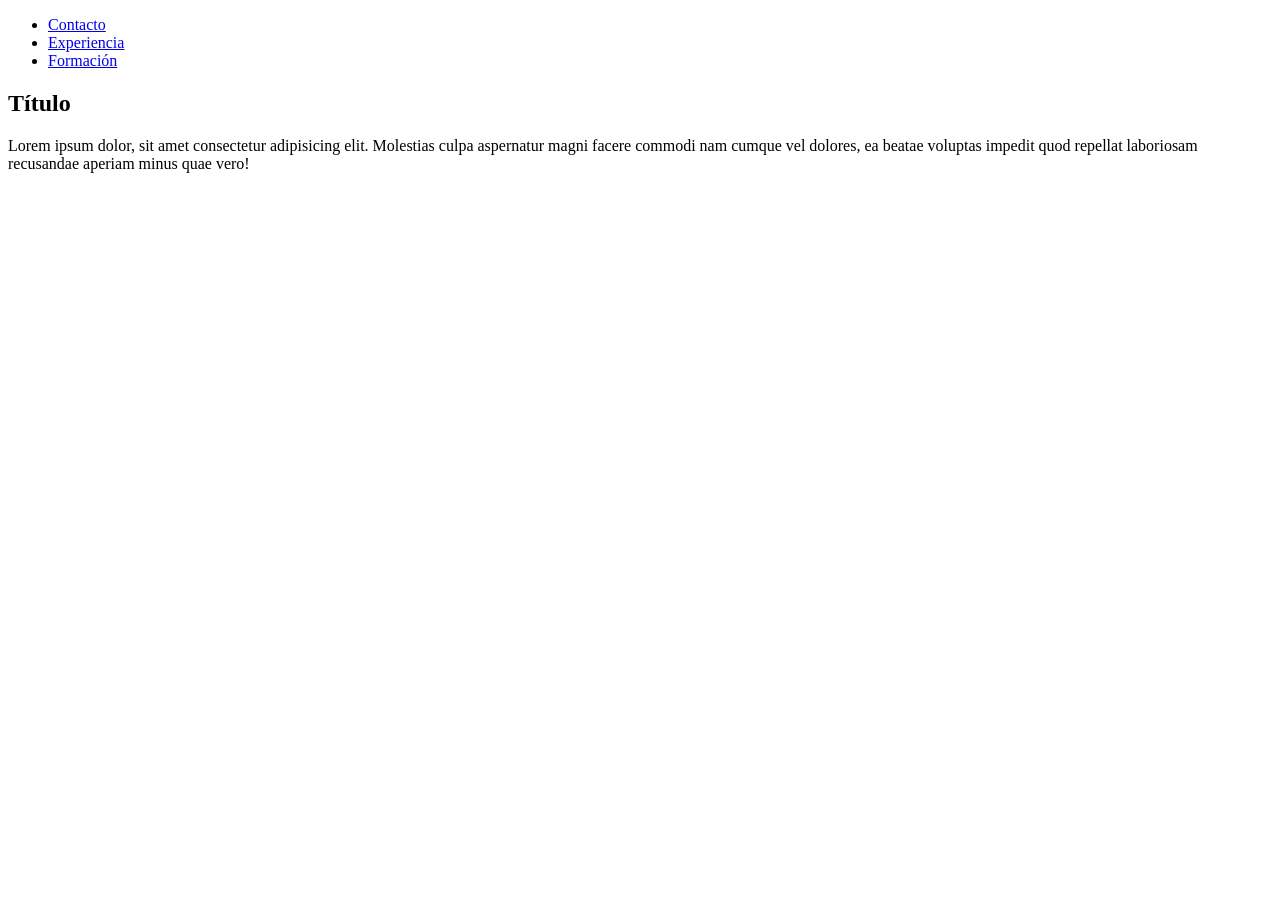
==== index.html @ 615d89e9 "·Create a GitHub Page" ====
<!DOCTYPE html>
<html lang="en">
<head>
    <meta charset="UTF-8">
    <meta http-equiv="X-UA-Compatible" content="IE=edge">
    <meta name="viewport" content="width=device-width, initial-scale=1.0">
    <title>My Personal Page</title>
</head>
<body>
    <header>
        <nav>
            <ul>
                <li><a href="contacto.html">Contacto</a></li>
                <li><a href="esperiencia.html">Experiencia</a></li>
                <li><a href="formacion.html">Formación</a></li>
            </ul>
        </nav>

    </header>
    <main>
        <section>
            <h1>Título</h1>
            <p>Lorem ipsum dolor, sit amet consectetur adipisicing elit. Molestias culpa aspernatur magni facere commodi nam cumque vel dolores, ea beatae voluptas impedit quod repellat laboriosam recusandae aperiam minus quae vero!</p>
        </section>
    </main>
    <footer>

    </footer>
    
</body>
</html>
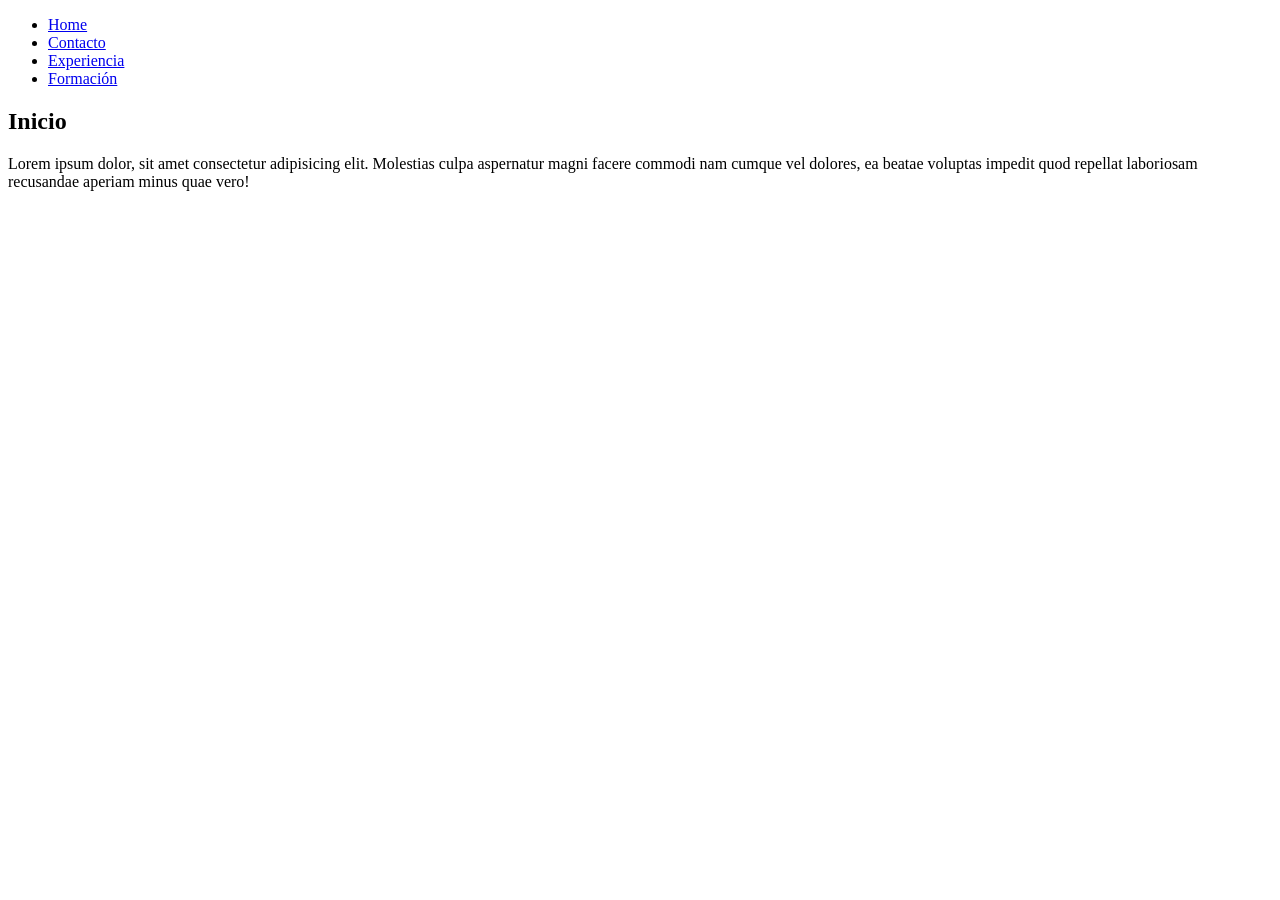
==== commit fc5c269b: "add pages" ====
--- a/index.html
+++ b/index.html
@@ -5,21 +5,23 @@
     <meta http-equiv="X-UA-Compatible" content="IE=edge">
     <meta name="viewport" content="width=device-width, initial-scale=1.0">
     <title>My Personal Page</title>
+    <link rel="stylesheet" href="styles.css">
 </head>
 <body>
     <header>
         <nav>
-            <ul>
-                <li><a href="contacto.html">Contacto</a></li>
-                <li><a href="esperiencia.html">Experiencia</a></li>
-                <li><a href="formacion.html">Formación</a></li>
+            <ul class="menu">
+                <li><a class="active" href="/styles/index.html">Home</a></li>
+                <li><a href="../pages/contacto.html">Contacto</a></li>
+                <li><a href="../pages/experiencia.html">Experiencia</a></li>
+                <li><a href="../pages/formacion.html">Formación</a></li>
             </ul>
         </nav>
 
     </header>
     <main>
         <section>
-            <h1>Título</h1>
+            <h1>Inicio</h1>
             <p>Lorem ipsum dolor, sit amet consectetur adipisicing elit. Molestias culpa aspernatur magni facere commodi nam cumque vel dolores, ea beatae voluptas impedit quod repellat laboriosam recusandae aperiam minus quae vero!</p>
         </section>
     </main>
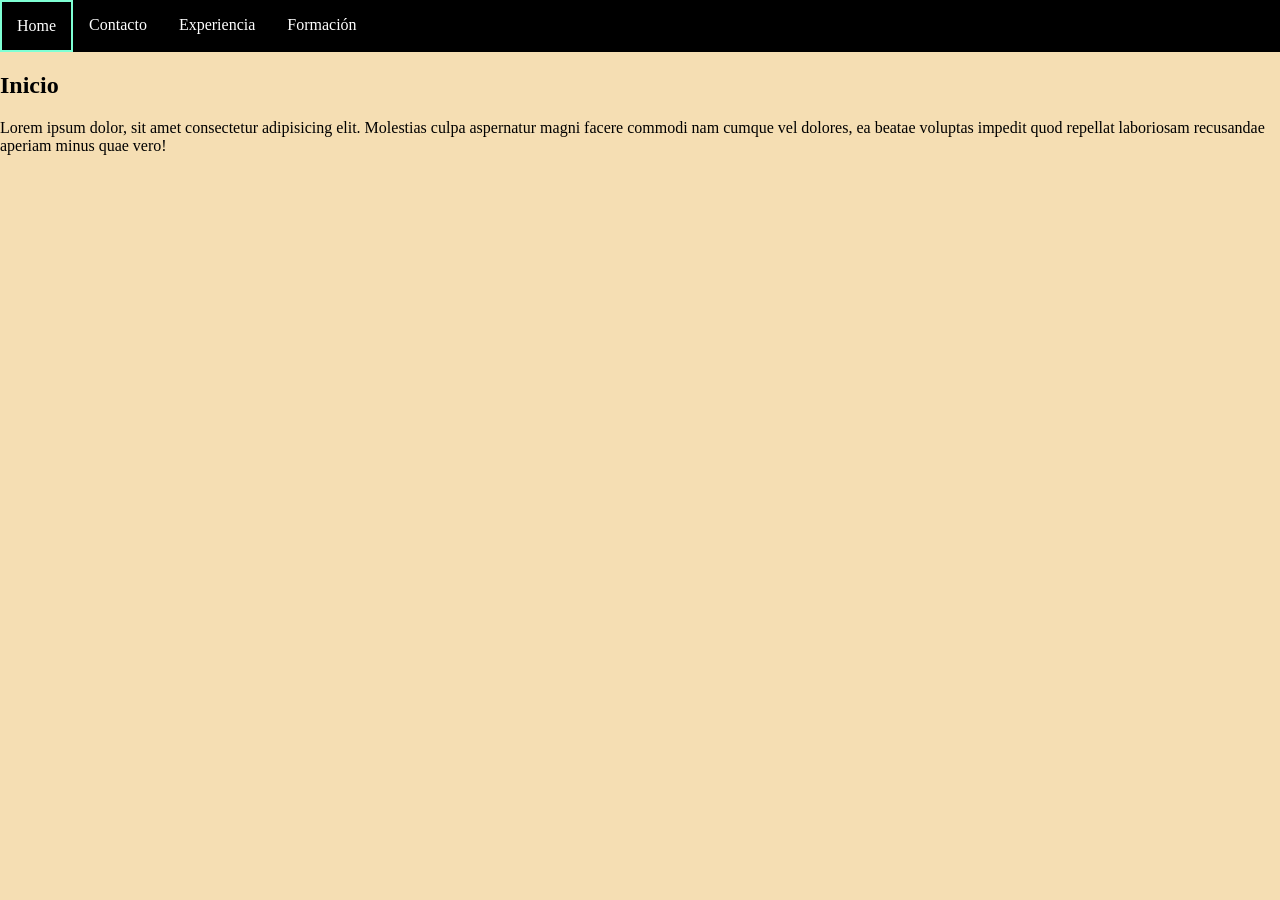
==== commit c9508723: "add pages" ====
--- a/index.html
+++ b/index.html
@@ -5,13 +5,13 @@
     <meta http-equiv="X-UA-Compatible" content="IE=edge">
     <meta name="viewport" content="width=device-width, initial-scale=1.0">
     <title>My Personal Page</title>
-    <link rel="stylesheet" href="styles.css">
+    <link rel="stylesheet" href="styles/styles.css">
 </head>
 <body>
     <header>
         <nav>
             <ul class="menu">
-                <li><a class="active" href="/styles/index.html">Home</a></li>
+                <li><a class="active" href="index.html">Home</a></li>
                 <li><a href="../pages/contacto.html">Contacto</a></li>
                 <li><a href="../pages/experiencia.html">Experiencia</a></li>
                 <li><a href="../pages/formacion.html">Formación</a></li>
--- a/styles/styles.css
+++ b/styles/styles.css
@@ -0,0 +1,36 @@
+body{
+    background-color: wheat;
+    margin: 0px;
+}
+
+/*menu*/
+.menu{
+    padding: 0;
+    margin: 0;
+    overflow: hidden;
+    list-style-type: none;
+    background-color: black;
+
+}
+.menu li{
+    float: left;
+}
+li a{
+    border: 1px solid black;
+    padding: 15px;
+    color: white;
+    display: block;
+    text-decoration: none;
+    text-align: center;
+
+}
+/*hover*/
+li a:hover{
+    background-color: gray;
+}
+.contenido{
+    
+}
+.active{
+    border: 2px solid aquamarine;
+}
